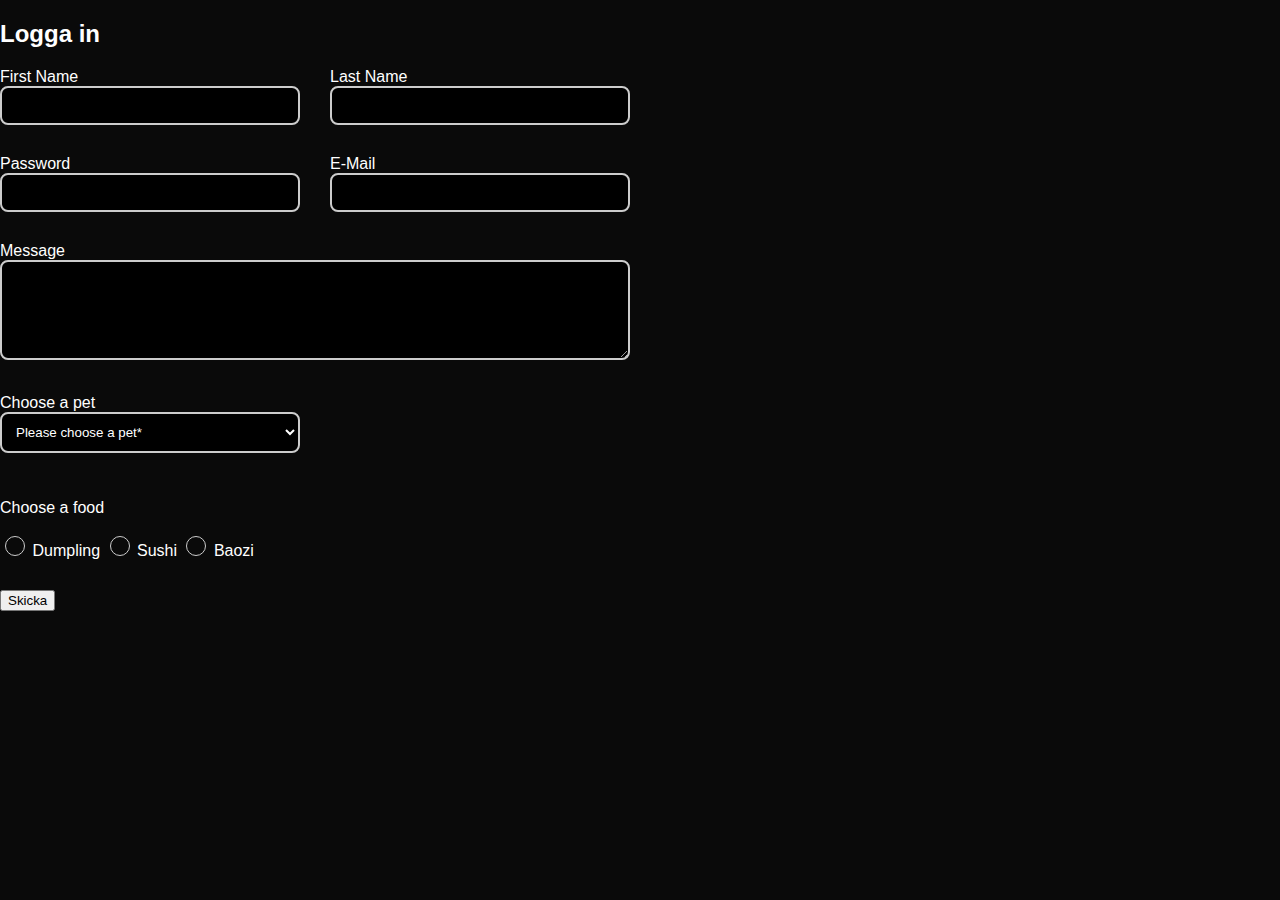
==== form.html @ ef741504 "Created repo form cat assignment. Added link to form.html and styling in dark mode, might change tha" ====
<!DOCTYPE html>
<html lang="en">
  <head>
    <meta charset="UTF-8" />
    <meta name="viewport" content="width=device-width, initial-scale=1.0" />
    <title>Document</title>
    <link rel="stylesheet" href="form.css" />
  </head>
  <body></body>
</html>
<!DOCTYPE html>
<html lang="en">
  <head>
    <meta charset="UTF-8" />
    <meta name="viewport" content="width=device-width, initial-scale=1.0" />
    <title>Document</title>
    <link rel="stylesheet" href="style.css" />
  </head>
  <body>
    <h2>Logga in</h2>
    <div class="formContainer">
      <form action="https://httpbin.org/anything" method="post">
        <div class="firstName">
          <label for="firstName">First Name</label>
          <input id="firstName" name="firstName" type="text" />
        </div>
        <div class="lastName">
          <label for="lastName">Last Name</label>
          <input id="lastName" name="lastName" type="text" />
        </div>
        <div class="password">
          <label for="password">Password</label>
          <input id="password" name="password" type="password" />
        </div>
        <div class="email">
          <label for="email">E-Mail</label>
          <input id="email" name="email" type="email" />
        </div>
        <div class="message">
          <label for="msg">Message</label>
          <textarea name="message" id="msg"></textarea>
        </div>

        <div class="pet">
          <label for="petSelector">Choose a pet</label>
          <select name="pet" id="petSelect" required>
            <option value="" disabled selected>Please choose a pet*</option>
            <option value="dog">Dog</option>
            <option value="cat">Cat</option>
            <option value="hamster">Hamster</option>
            <option value="parrot">Parrot</option>
          </select>
        </div>

        <div class="food">
          <p>Choose a food</p>
          <input type="radio" value="dumpling" name="food" id="Dumpling" />
          <label for="Dumpling">Dumpling</label>
          <input type="radio" value="Sushi" name="food" id="Sushi" />
          <label for="Sushi">Sushi</label>
          <input type="radio" value="baozi" name="food" id="baozi" />
          <label for="baozi">Baozi</label>
        </div>

        <div class="send">
          <button type="submit">Skicka</button>
        </div>
      </form>
    </div>
  </body>
</html>
---- form.css ----
body {
  color: rgb(255, 255, 255);
  background-color: rgb(10, 10, 10);
}

.formContainer form {
  display: grid;
  grid-template-columns: 300px 300px;
  gap: 30px;

  /*   border: 4px solid rgb(255, 0, 0); */
}
.send {
  grid-column: 1;
  color: rgb(255, 0, 0);
}

.email {
  grid-column: 2;
}

.food {
  grid-column: 1;
}
input[type="text"],
input[type="password"],
input[type="email"],
textarea,
select {
  width: 100%;
  padding: 10px;
  border: 2px solid #ccc;
  box-sizing: border-box;
  border-radius: 8px;
  background-color: rgb(0, 0, 0); /* Add this */
  color: rgb(255, 255, 255); /* Add this */
}

textarea {
  height: 100px;
  color: rgb(255, 255, 255);
  background-color: rgb(0, 0, 0);
}

input[type="radio"] {
  appearance: none;
  width: 20px;
  height: 20px;
  border-radius: 50%;
  outline: none;
  border: 1px solid #ccc;
}

input[type="radio"]:before {
  content: "";
  display: block;
  width: 60%;
  height: 60%;
  margin: 20% auto;
  border-radius: 50%;
}

input[type="radio"]:checked:before {
  background: rgb(179, 179, 179);
}

input[type="radio"]:checked {
  border-color: rgb(0, 0, 0);
}
textarea {
  height: 100px;
  color: rgb(255, 255, 255);
  background-color: rgb(0, 0, 0);
}

.message {
  grid-column: span 2;
}
---- style.css ----
body {
  font-family: Arial, sans-serif;
  margin: 0;
  padding: 0;
}

header {
  display: flex;
  justify-content: space-between;
  align-items: center;
  background-color: #333;
  color: #fff;
  text-align: center;
  padding: 10px;
}

nav {
  display: flex;
}

nav a {
  margin: 20px;
  text-decoration: none;
  color: rgb(255, 255, 255);
}

nav i {
  font-size: xx-large;
  margin: 10px;
  color: rgb(255, 255, 255);
}

.navbar {
  display: none;
}

@media (min-width: 768px) {
  .navbar {
    display: flex;
  }

  .hamburger {
    display: none;
  }
}
main {
  display: flex;
  justify-content: center;
}

.button {
  background-color: #555;
  color: #fff;
  padding: 10px 20px;
  border: none;
  border-radius: 5px;
  cursor: pointer;
}

.container {
  display: flex;
  flex-direction: column;
  width: 900px;
}

.section {
  padding: 40px;
  background-color: #f1f1f1;
  margin: 10px;
  border: 1px solid #ddd;
  border-radius: 5px;
}

.section1 {
  display: flex;
  align-items: center;
  gap: 30px;
}

.section1 img {
  width: 50%;
  height: auto;
  border-radius: 10px;
}

.section1 h2 {
  font-size: 2.5rem;
}

.catGrid {
  display: grid;
  grid-template-columns: 1fr 1fr 1fr;
  width: 100%;
}

.catGrid img {
  width: 100%;
  height: auto;
}

footer {
  background-color: #333;
  color: #fff;
  text-align: center;
  padding: 10px;
}
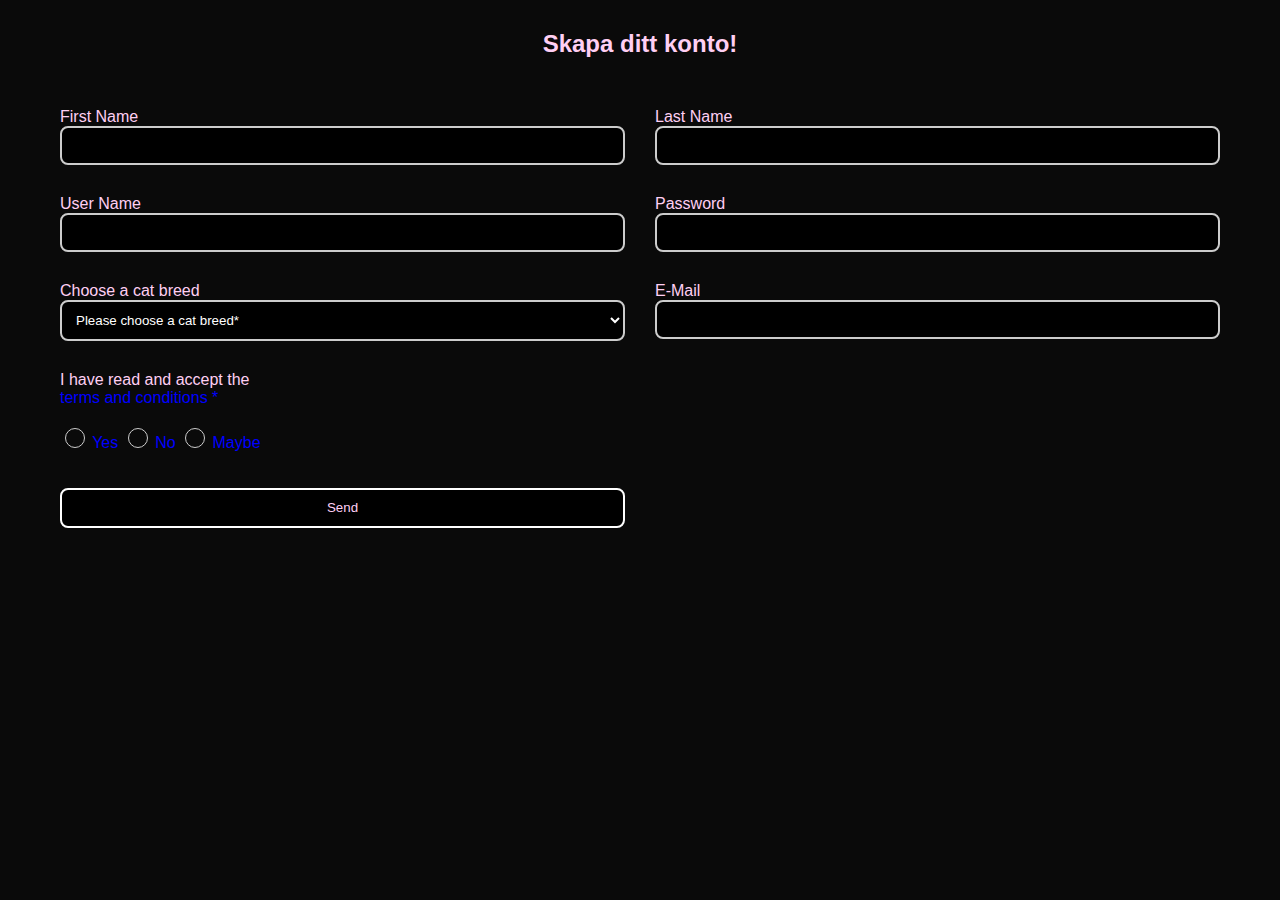
==== commit 2fc471e3: "added more cats. Chose a specic dark theme on all sites. Made the form and index fully responsive wi" ====
--- a/form.html
+++ b/form.html
@@ -14,10 +14,10 @@
     <meta charset="UTF-8" />
     <meta name="viewport" content="width=device-width, initial-scale=1.0" />
     <title>Document</title>
-    <link rel="stylesheet" href="style.css" />
+    <link rel="stylesheet" href="form.css" />
   </head>
   <body>
-    <h2>Logga in</h2>
+    <h2>Skapa ditt konto!</h2>
     <div class="formContainer">
       <form action="https://httpbin.org/anything" method="post">
         <div class="firstName">
@@ -28,42 +28,50 @@
           <label for="lastName">Last Name</label>
           <input id="lastName" name="lastName" type="text" />
         </div>
+        <div class="userName">
+          <label for="userName">User Name</label>
+          <input id="userName" name="userName" type="text" />
+        </div>
         <div class="password">
           <label for="password">Password</label>
           <input id="password" name="password" type="password" />
+        </div>
+        <div class="cat">
+          <label for="catSelector">Choose a cat breed</label>
+          <select name="cat" id="catSelect" required>
+            <option value="" disabled selected>
+              Please choose a cat breed*
+            </option>
+            <option value="Maine Coon">Maine Coon</option>
+            <option value="British Shorthair">British Shorthair</option>
+            <option value="Persian">Persian</option>
+            <option value="Scottish Fold">Scottish Fold</option>
+            <option value="Three legged cat">Three legged cat</option>
+          </select>
         </div>
         <div class="email">
           <label for="email">E-Mail</label>
           <input id="email" name="email" type="email" />
         </div>
-        <div class="message">
-          <label for="msg">Message</label>
-          <textarea name="message" id="msg"></textarea>
+
+        <div class="answer">
+          I have read and accept the
+          <div class="terms">
+          <a href="http://terms and conditions"></a>terms and conditions *
+        <br>
+        <br>
+        <div>
+          <input type="radio" value="Yes" name="answer" id="Yes" required />
+          <label for="Yes">Yes</label>
+          <input type="radio" value="No" name="answer" id="No" required />
+          <label for="No">No</label>
+          <input type="radio" value="Maybe" name="answer" id="maybe" required />
+          <label for="Maybe">Maybe</label>
         </div>
-
-        <div class="pet">
-          <label for="petSelector">Choose a pet</label>
-          <select name="pet" id="petSelect" required>
-            <option value="" disabled selected>Please choose a pet*</option>
-            <option value="dog">Dog</option>
-            <option value="cat">Cat</option>
-            <option value="hamster">Hamster</option>
-            <option value="parrot">Parrot</option>
-          </select>
-        </div>
-
-        <div class="food">
-          <p>Choose a food</p>
-          <input type="radio" value="dumpling" name="food" id="Dumpling" />
-          <label for="Dumpling">Dumpling</label>
-          <input type="radio" value="Sushi" name="food" id="Sushi" />
-          <label for="Sushi">Sushi</label>
-          <input type="radio" value="baozi" name="food" id="baozi" />
-          <label for="baozi">Baozi</label>
-        </div>
-
+          <br>
+<br>
         <div class="send">
-          <button type="submit">Skicka</button>
+          <button type="submit">Send</button>
         </div>
       </form>
     </div>
--- a/form.css
+++ b/form.css
@@ -1,27 +1,53 @@
 body {
-  color: rgb(255, 255, 255);
+  font-family: Arial, sans-serif;
+  margin: 0;
+  padding: 10px;
+  color: rgb(255, 207, 243);
   background-color: rgb(10, 10, 10);
+}
+
+h2 {
+  display: flex;
+  flex-direction: column;
+  align-items: center;
 }
 
 .formContainer form {
   display: grid;
-  grid-template-columns: 300px 300px;
+  grid-template-columns: 1fr;
   gap: 30px;
+  justify-content: center;
+  align-content: center;
+  margin: 50px;
+}
 
-  /*   border: 4px solid rgb(255, 0, 0); */
-}
 .send {
   grid-column: 1;
-  color: rgb(255, 0, 0);
+  width: 20%;
+}
+
+button {
+  background-color: black;
+  color: rgb(255, 207, 243);
+  width: 100%;
+  height: 40px;
+  border: 2px solid rgb(255, 255, 255);
+  border-radius: 8px;
+  cursor: pointer;
+}
+
+button:hover {
+  background-color: rgb(61, 61, 61);
 }
 
 .email {
-  grid-column: 2;
+  grid-column: 1;
 }
 
-.food {
+.answer {
   grid-column: 1;
 }
+
 input[type="text"],
 input[type="password"],
 input[type="email"],
@@ -32,14 +58,8 @@
   border: 2px solid #ccc;
   box-sizing: border-box;
   border-radius: 8px;
-  background-color: rgb(0, 0, 0); /* Add this */
-  color: rgb(255, 255, 255); /* Add this */
-}
-
-textarea {
-  height: 100px;
+  background-color: rgb(0, 0, 0);
   color: rgb(255, 255, 255);
-  background-color: rgb(0, 0, 0);
 }
 
 input[type="radio"] {
@@ -67,12 +87,27 @@
 input[type="radio"]:checked {
   border-color: rgb(0, 0, 0);
 }
-textarea {
-  height: 100px;
-  color: rgb(255, 255, 255);
-  background-color: rgb(0, 0, 0);
+
+.terms {
+  color: blue;
 }
 
-.message {
-  grid-column: span 2;
+.terms:hover {
+  cursor: pointer;
 }
+
+@media (min-width: 768px) {
+  .formContainer form {
+    grid-template-columns: 1fr 1fr; /* Two columns on larger screens */
+  }
+  .email {
+    grid-column: 2;
+  }
+
+  .answer {
+    grid-column: 1;
+  }
+  .send {
+    width: 100%;
+  }
+}
--- a/form.css
+++ b/form.css
@@ -1,27 +1,53 @@
 body {
-  color: rgb(255, 255, 255);
+  font-family: Arial, sans-serif;
+  margin: 0;
+  padding: 10px;
+  color: rgb(255, 207, 243);
   background-color: rgb(10, 10, 10);
+}
+
+h2 {
+  display: flex;
+  flex-direction: column;
+  align-items: center;
 }
 
 .formContainer form {
   display: grid;
-  grid-template-columns: 300px 300px;
+  grid-template-columns: 1fr;
   gap: 30px;
+  justify-content: center;
+  align-content: center;
+  margin: 50px;
+}
 
-  /*   border: 4px solid rgb(255, 0, 0); */
-}
 .send {
   grid-column: 1;
-  color: rgb(255, 0, 0);
+  width: 20%;
+}
+
+button {
+  background-color: black;
+  color: rgb(255, 207, 243);
+  width: 100%;
+  height: 40px;
+  border: 2px solid rgb(255, 255, 255);
+  border-radius: 8px;
+  cursor: pointer;
+}
+
+button:hover {
+  background-color: rgb(61, 61, 61);
 }
 
 .email {
-  grid-column: 2;
+  grid-column: 1;
 }
 
-.food {
+.answer {
   grid-column: 1;
 }
+
 input[type="text"],
 input[type="password"],
 input[type="email"],
@@ -32,14 +58,8 @@
   border: 2px solid #ccc;
   box-sizing: border-box;
   border-radius: 8px;
-  background-color: rgb(0, 0, 0); /* Add this */
-  color: rgb(255, 255, 255); /* Add this */
-}
-
-textarea {
-  height: 100px;
+  background-color: rgb(0, 0, 0);
   color: rgb(255, 255, 255);
-  background-color: rgb(0, 0, 0);
 }
 
 input[type="radio"] {
@@ -67,12 +87,27 @@
 input[type="radio"]:checked {
   border-color: rgb(0, 0, 0);
 }
-textarea {
-  height: 100px;
-  color: rgb(255, 255, 255);
-  background-color: rgb(0, 0, 0);
+
+.terms {
+  color: blue;
 }
 
-.message {
-  grid-column: span 2;
+.terms:hover {
+  cursor: pointer;
 }
+
+@media (min-width: 768px) {
+  .formContainer form {
+    grid-template-columns: 1fr 1fr; /* Two columns on larger screens */
+  }
+  .email {
+    grid-column: 2;
+  }
+
+  .answer {
+    grid-column: 1;
+  }
+  .send {
+    width: 100%;
+  }
+}
